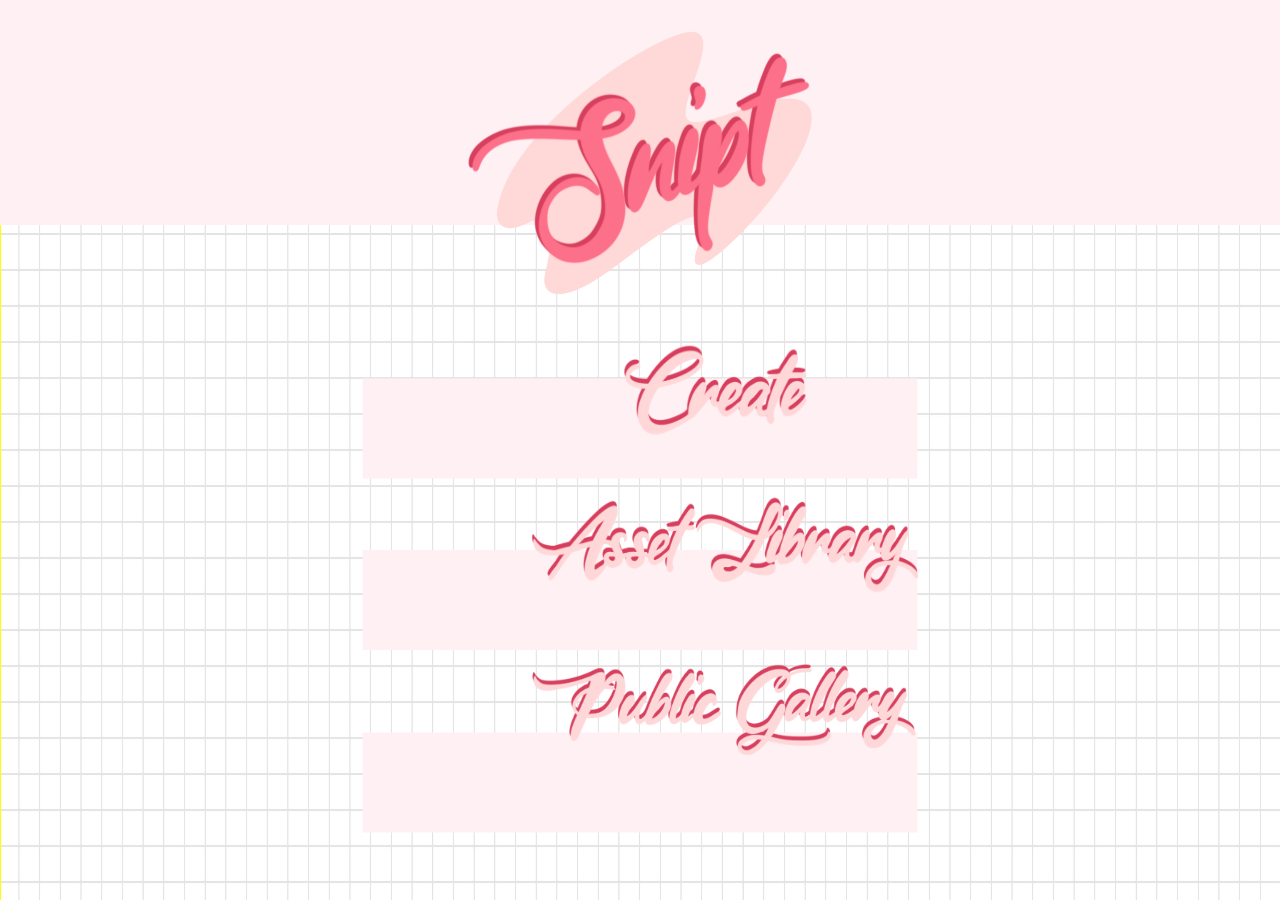
==== index.html @ d302a002 "Created Folders" ====
<!doctype html>
<html lang="en">
  <head>
    <meta charset="utf-8" />
    <meta name="viewport" content="width=device-width, initial-scale=1.0" />

    <title>Snipt</title>

    <link rel="stylesheet" type="text/css" href="style.css" />

    <script src="libraries/p5.min.js"></script>
    <script src="libraries/p5.sound.min.js"></script>
  </head>

  <body>
<a href="create.html" ><img src="imgs/Create.png" alt="Create word image" class="button1" width="150px;">

  <a href="AssetLibrary.html" ><img src="imgs/AssetLibrary.png" alt="AssetLibrary word image" class="button2" width="150px;">

  <a href="PublicGallery.html" ><img src="imgs/PublicGallery.png" alt="PublicGallery word image" class="button3" width="150px;">

    <script src="js/sketch.js"></script>
  </body>
</html>
---- style.css ----
html,
body {
  margin: 0;
  padding: 0;
}

canvas {
  display: block;
}

body {
  background-color: yellow;
}

.button1 {
  position: fixed;
  width: 200px;                 
  height: 100px;
  top: 340px;
  bottom: auto;
  left: 615px;
  right: auto;
}
  .button2 {
  position: fixed;
  width: 400px;                 
  height: 100px;
  top: 495px;
  bottom: auto;
  left: 525px;
  right: auto;

}
  .button3 {
  position: fixed;
  width: 400px;                 
  height: 100px;
  top: 660px;
  bottom: auto;
  left: 525px;
  right: auto;
}
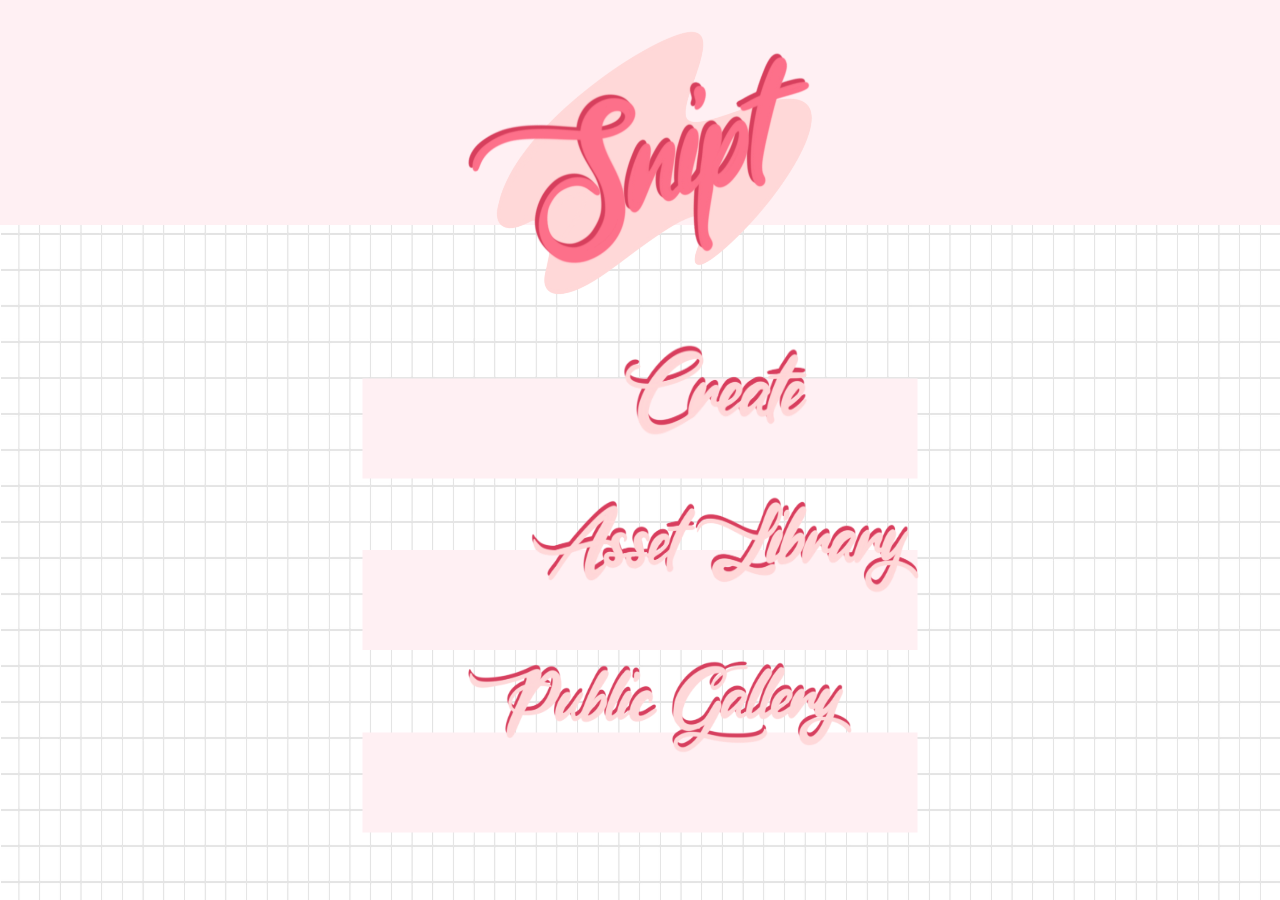
==== commit 16f5770a: "adjustimg image placement" ====
--- a/index.html
+++ b/index.html
@@ -13,11 +13,11 @@
   </head>
 
   <body>
-<a href="create.html" ><img src="imgs/Create.png" alt="Create word image" class="button1" width="150px;">
+<a href="create.html" ><img src="imgs/Create.png" alt="Create word image" class="button1">
 
   <a href="AssetLibrary.html" ><img src="imgs/AssetLibrary.png" alt="AssetLibrary word image" class="button2" width="150px;">
 
-  <a href="PublicGallery.html" ><img src="imgs/PublicGallery.png" alt="PublicGallery word image" class="button3" width="150px;">
+  <a href="PublicGallery.html" ><img src="imgs/PublicGallery.png" alt="PublicGallery word image" class="button3">
 
     <script src="js/sketch.js"></script>
   </body>
--- a/style.css
+++ b/style.css
@@ -6,10 +6,6 @@
 
 canvas {
   display: block;
-}
-
-body {
-  background-color: yellow;
 }
 
 .button1 {
@@ -35,8 +31,8 @@
   position: fixed;
   width: 400px;                 
   height: 100px;
-  top: 660px;
+  top: 73%;
   bottom: auto;
-  left: 525px;
+  left: 36%;
   right: auto;
 }              
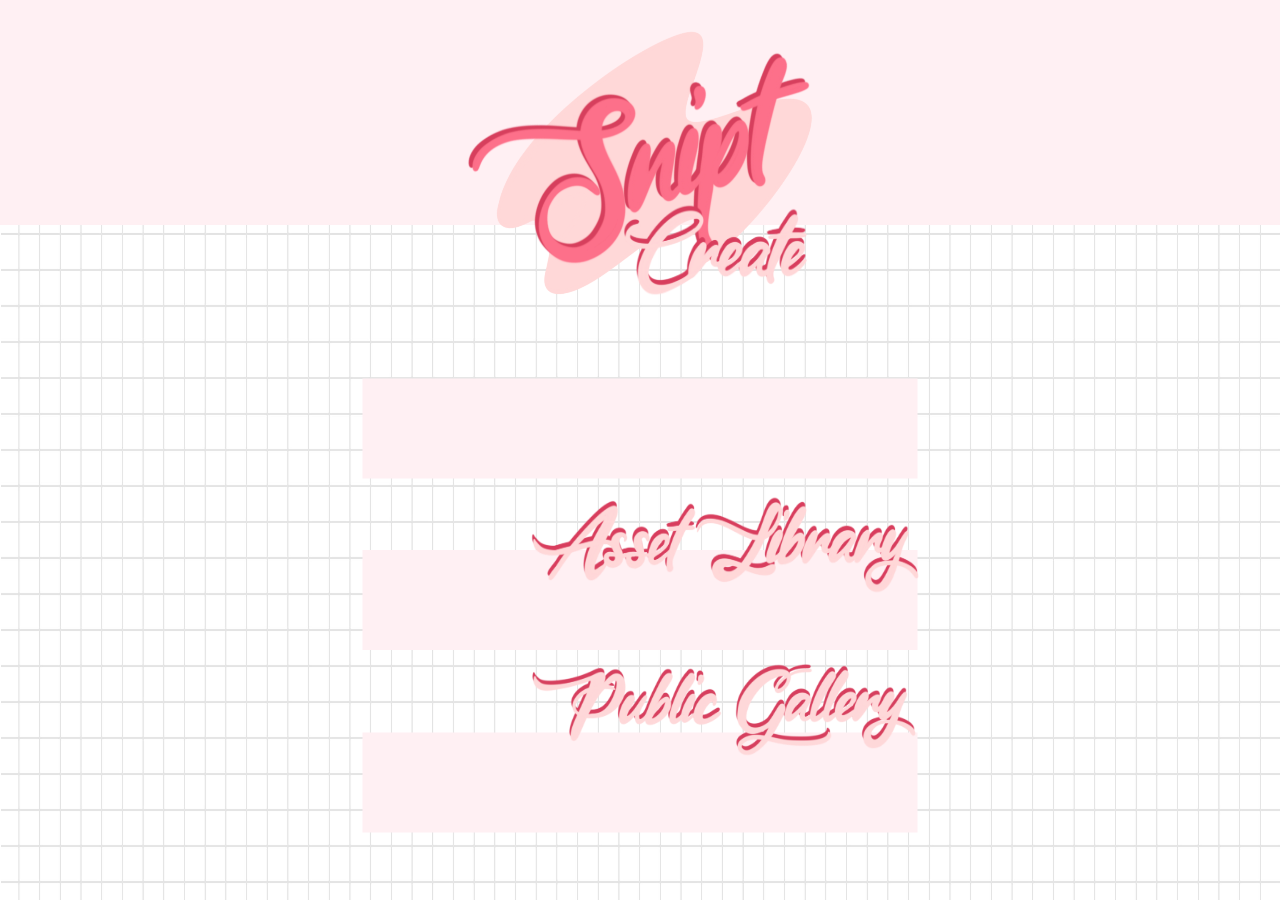
==== commit 5fd33735: "test" ====
--- a/index.html
+++ b/index.html
@@ -13,7 +13,8 @@
   </head>
 
   <body>
-<a href="create.html" ><img src="imgs/Create.png" alt="Create word image" class="button1">
+
+  <a href="create.html" ><img src="imgs/Create.png" alt="Create word image" class="button1">
 
   <a href="AssetLibrary.html" ><img src="imgs/AssetLibrary.png" alt="AssetLibrary word image" class="button2" width="150px;">
 
--- a/style.css
+++ b/style.css
@@ -12,7 +12,7 @@
   position: fixed;
   width: 200px;                 
   height: 100px;
-  top: 340px;
+  top: 200px;
   bottom: auto;
   left: 615px;
   right: auto;
@@ -31,8 +31,8 @@
   position: fixed;
   width: 400px;                 
   height: 100px;
-  top: 73%;
+  top: 660px;
   bottom: auto;
-  left: 36%;
+  left: 525px;
   right: auto;
 }              
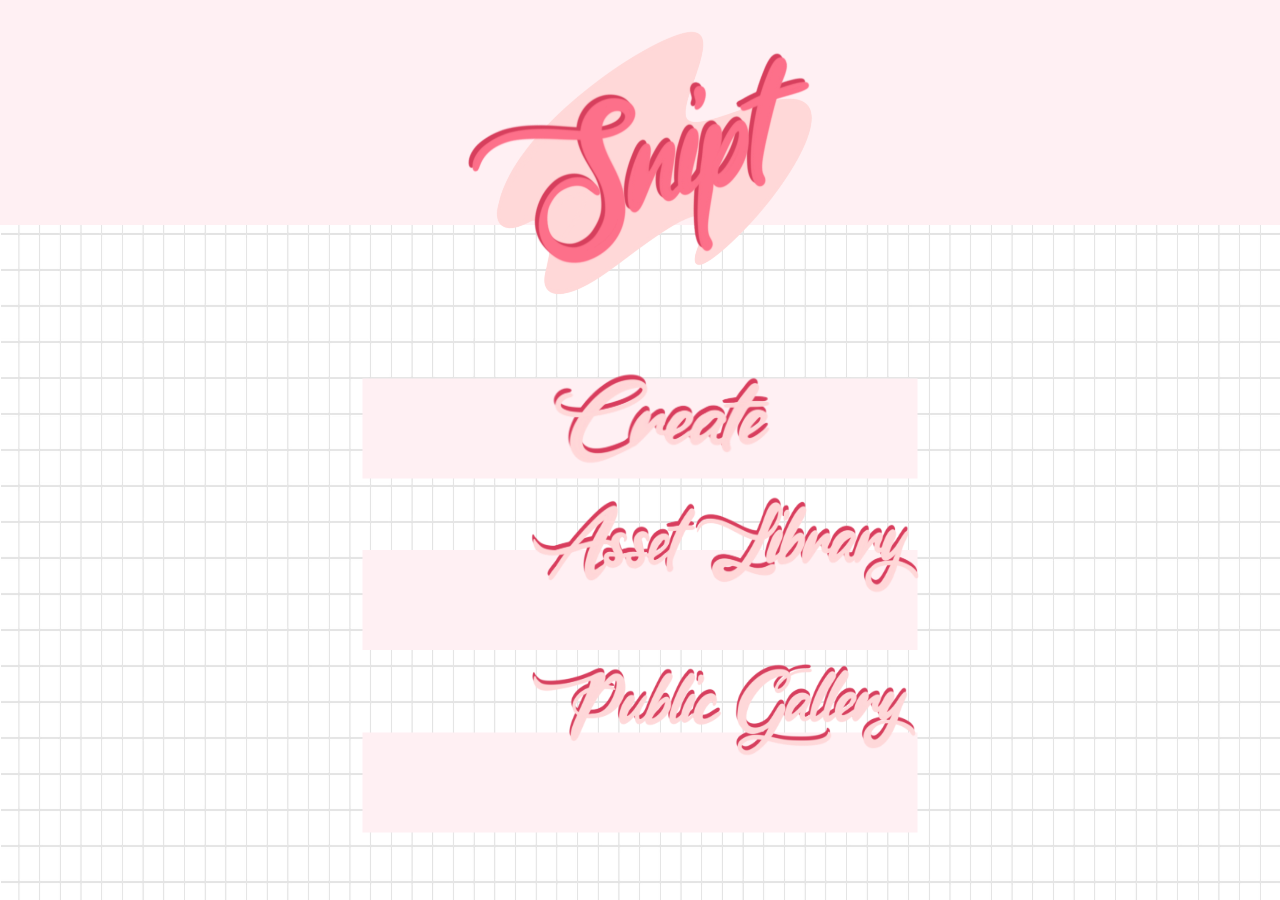
==== commit a7043f8b: "test" ====
--- a/index.html
+++ b/index.html
@@ -14,8 +14,6 @@
 
   <body>
 
-  <a href="create.html" ><img src="imgs/Create.png" alt="Create word image" class="button1">
-
   <a href="AssetLibrary.html" ><img src="imgs/AssetLibrary.png" alt="AssetLibrary word image" class="button2" width="150px;">
 
   <a href="PublicGallery.html" ><img src="imgs/PublicGallery.png" alt="PublicGallery word image" class="button3">
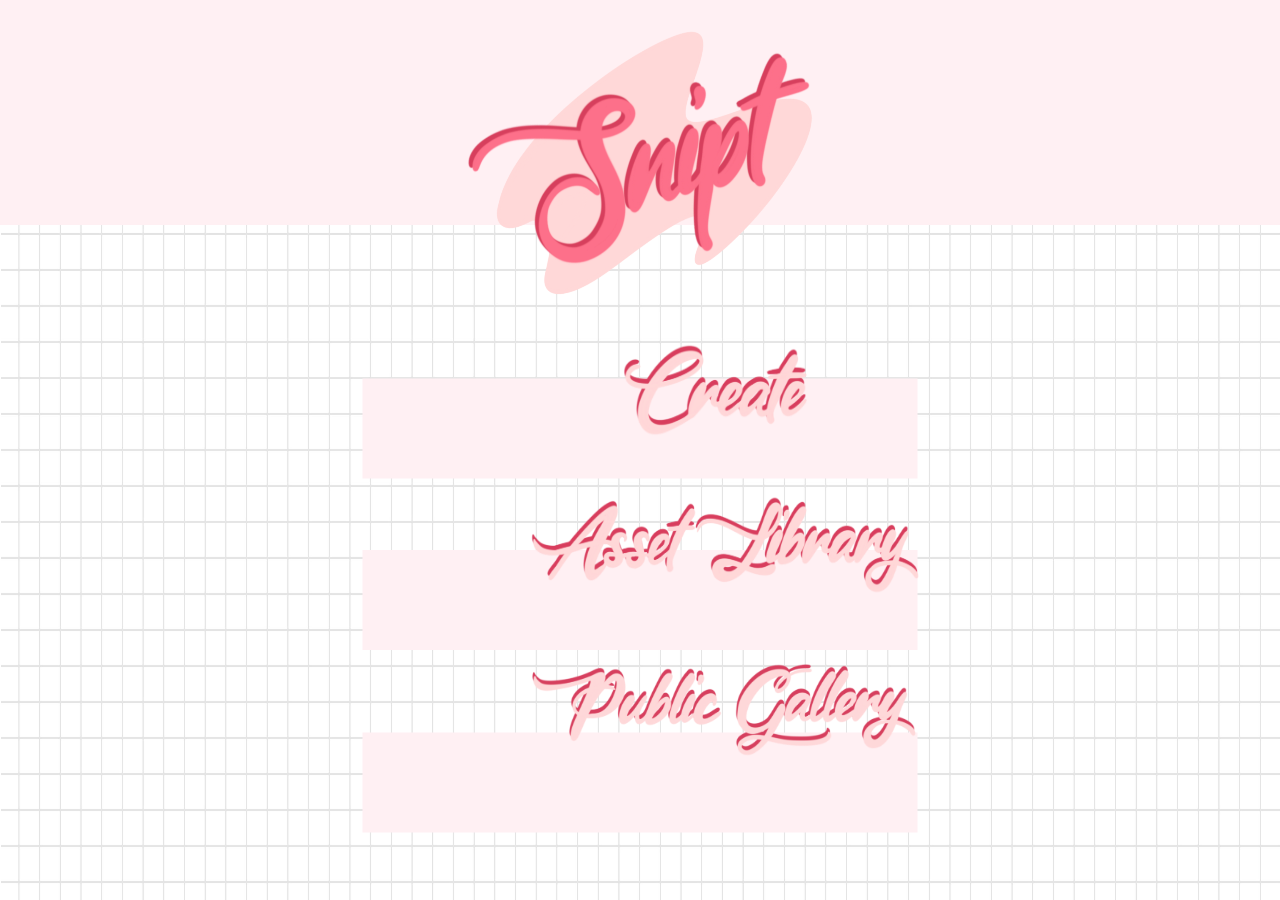
==== commit 10a74a6a: "added drawable canvas to page 2" ====
--- a/index.html
+++ b/index.html
@@ -3,6 +3,11 @@
   <head>
     <meta charset="utf-8" />
     <meta name="viewport" content="width=device-width, initial-scale=1.0" />
+
+    <style>
+
+      
+    </style>
 
     <title>Snipt</title>
 
@@ -14,7 +19,9 @@
 
   <body>
 
-  <a href="AssetLibrary.html" ><img src="imgs/AssetLibrary.png" alt="AssetLibrary word image" class="button2" width="150px;">
+  <a href="create.html" ><img src="imgs/Create.png" alt="Create word image" class="button1">
+
+  <a href="AssetLibrary.html" ><img src="imgs/AssetLibrary.png" alt="AssetLibrary word image" class="button2">
 
   <a href="PublicGallery.html" ><img src="imgs/PublicGallery.png" alt="PublicGallery word image" class="button3">
 
--- a/style.css
+++ b/style.css
@@ -8,17 +8,17 @@
   display: block;
 }
 
-.button1 {
-  position: fixed;
+  .button1 {
+  position: absolute;
   width: 200px;                 
   height: 100px;
-  top: 200px;
+  top: 340px;
   bottom: auto;
   left: 615px;
   right: auto;
 }
   .button2 {
-  position: fixed;
+  position: absolute;
   width: 400px;                 
   height: 100px;
   top: 495px;
@@ -28,11 +28,19 @@
 
 }
   .button3 {
-  position: fixed;
+  position: absolute;
   width: 400px;                 
   height: 100px;
   top: 660px;
   bottom: auto;
   left: 525px;
   right: auto;
-}              
+  }
+ 
+ .legend {
+  position: absolute;
+  top: 300px;
+  left: 1000px;
+  width: 200px;
+  height: auto;
+}
